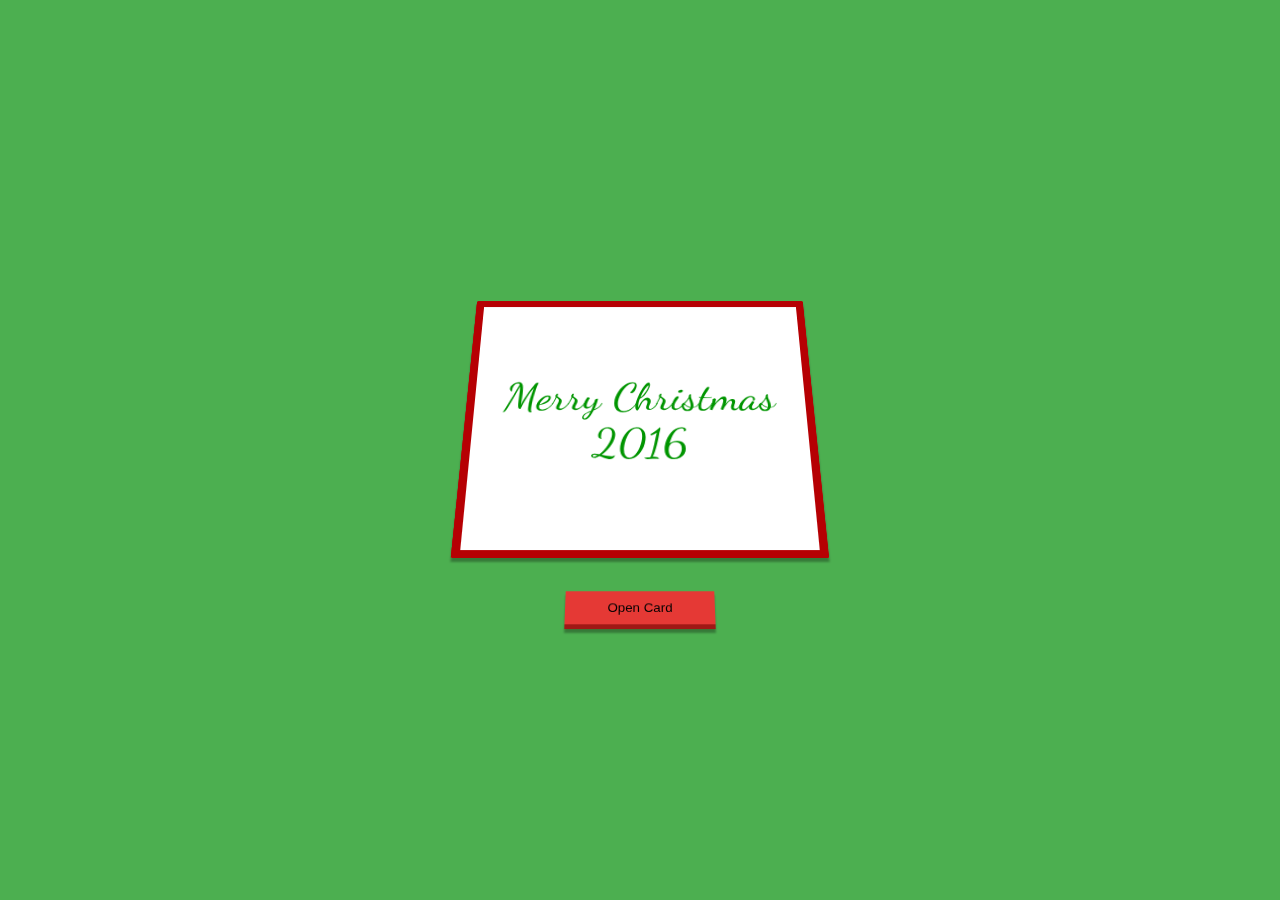
==== christmascard22/index.html @ 9e1ebff4 "Fixed typo" ====
<!DOCTYPE html>
<html lang="en">
<!-- Code taken from https://codepen.io/MateBoy/pen/zoRwZW -->
<head>
  <title>Merry Christmas</title>
  <meta charset="UTF-8" />
  <meta name="viewport" content="width=device-width,initial-scale=1" />
  <meta name="description" content="" />
  <link rel="stylesheet" type="text/css" href="/assets/card.css">
  <script src="/assets/card.js"></script>
</head>
<body>

<div class="wrap" id="wrap">
  <div class="card card--inner">
    <h2>And A Happy New Year!</h2>
    <img src="https://static.pexels.com/photos/17795/christmas-xmas-christmas-tree-decoration.jpg">
  </div>
  <div class="card card--front back" onclick="openCard();"></div>
  <div class="card card--front" onclick="openCard();">
    <h2>Merry Christmas<br>2016</h2>
  </div>
</div>

<button type="button" onclick="openCard();" id="button">Open Card</button>
</body>
</html>
---- assets/card.css ----
@import url("https://fonts.googleapis.com/css?family=Dancing+Script");
body {
  margin: 0;
  background-color: #4CAF50;
  /*background: radial-gradient(circle at center, rgba(50,50,50,1) 0%,rgba(14,14,14,1) 35%)*/
  display: flex;
  flex-direction: column;
  align-items: center;
  justify-content: center;
  height: 100vh;
  perspective: 1000px;
  transform-style: preserve-3d;
}

img {
  max-width: 100%;
}

*, *:after, *:before {
  box-sizing: border-box;
}

h2 {
  font-family: "Dancing Script", serif;
  font-weight: normal;
  font-size: 45px;
  color: #009500;
  text-align: center;
}

.wrap {
  width: 350px;
  height: 300px;
  position: relative;
  transform: rotateX(30deg);
  transform-style: preserve-3d;
  box-shadow: 0 4px 2px rgba(0, 0, 0, 0.3);
}

.card {
  height: 100%;
  width: 100%;
  background-color: #fff;
  border-radius: 2px;
  position: relative;
  border: 8px solid #B60003;
  text-align: center;
}
.card--front {
  display: flex;
  align-items: center;
  justify-content: center;
  transition: all 1.5s cubic-bezier(0.4, 0, 0.2, 1);
  transform-origin: center left;
  position: absolute;
  top: 0;
  left: 0;
  z-index: 2;
  backface-visibility: hidden;
  -webkit-backface-visibility: hidden;
}
.card--front.open {
  transform: rotateY(-180deg);
}
.card--front.back {
  z-index: 0;
  backface-visibility: visible;
  -webkit-backface-visibility: visible;
}
.card--inner {
  overflow: hidden;
  padding: 15px;
}
.card--inner h2 {
  font-size: 32px;
}
.card--inner img {
  max-width: 60%;
  margin-top: 1.5em;
}
.card--inner.open:before {
  transform: translateX(-155%);
  opacity: 0.1;
}
.card--inner:before {
  content: "";
  position: absolute;
  top: 0;
  left: 0;
  width: 100%;
  height: 100%;
  background-color: rgba(0, 0, 0, 0.3);
  z-index: 1;
  opacity: 1;
  transition: all 1s ease-in-out;
}

button {
  -webkit-appearance: none;
  background: #E53935;
  border: 5px solid #9f1815;
  border-width: 0 0 5px;
  padding: 10px 20px;
  width: 150px;
  text-align: center;
  display: block;
  transform: rotateX(30deg);
  margin-top: 20px;
  box-shadow: 0 4px 2px rgba(0, 0, 0, 0.3);
}
button:active {
  border-bottom-width: 2px;
  margin-top: 23px;
  outline: none;
}
button:focus {
  outline: none;
}
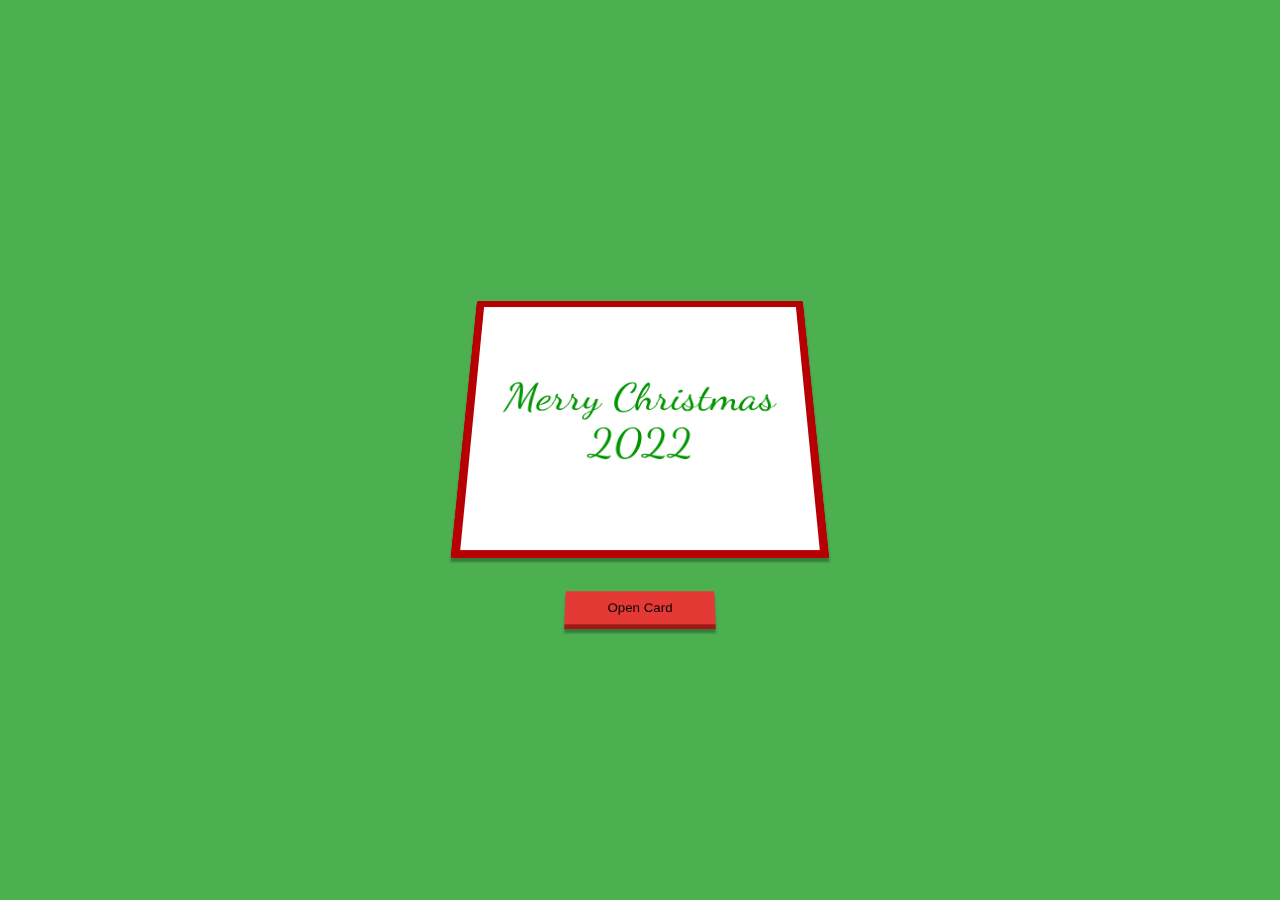
==== commit 27c4c483: "Added license and modified card" ====
--- a/christmascard22/index.html
+++ b/christmascard22/index.html
@@ -13,12 +13,12 @@
 
 <div class="wrap" id="wrap">
   <div class="card card--inner">
-    <h2>And A Happy New Year!</h2>
     <img src="https://static.pexels.com/photos/17795/christmas-xmas-christmas-tree-decoration.jpg">
+    <h2>From the Melzaks</h2>
   </div>
   <div class="card card--front back" onclick="openCard();"></div>
   <div class="card card--front" onclick="openCard();">
-    <h2>Merry Christmas<br>2016</h2>
+    <h2>Merry Christmas<br>2022</h2>
   </div>
 </div>
 
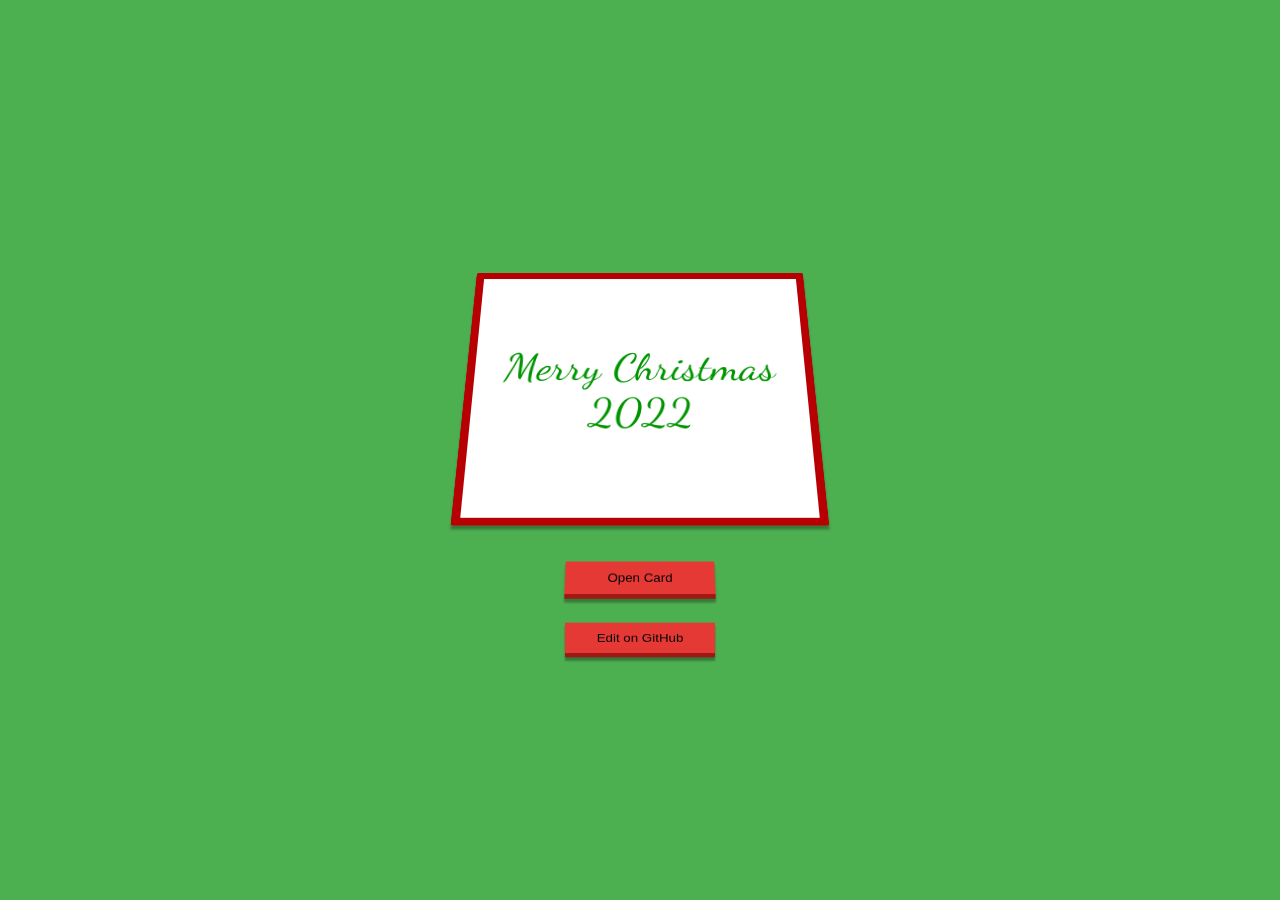
==== commit f3c24ebd: "Added Edit on GitHub buttons" ====
--- a/christmascard22/index.html
+++ b/christmascard22/index.html
@@ -24,4 +24,7 @@
 
 <button type="button" onclick="openCard();" id="button">Open Card</button>
 </body>
+<footer>
+  <button onclick="window.location.href='https://github.com/TeamLinux01/melzak_site/edit/main/christmascard22/index.html';">Edit on GitHub</button>
+</footer>
 </html>
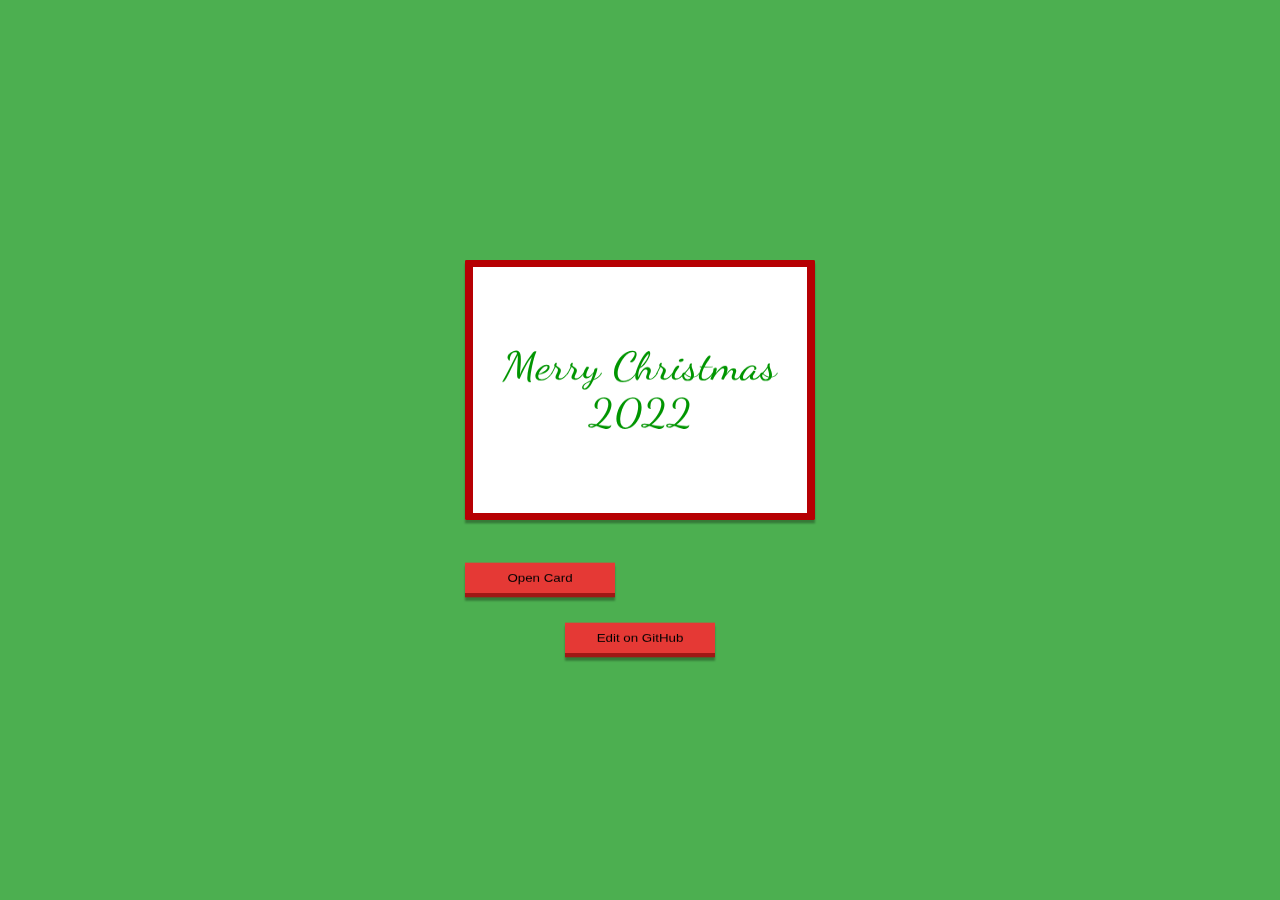
==== commit c21758fe: "Formating and fixing html" ====
--- a/christmascard22/index.html
+++ b/christmascard22/index.html
@@ -1,30 +1,31 @@
 <!DOCTYPE html>
 <html lang="en">
-<!-- Code taken from https://codepen.io/MateBoy/pen/zoRwZW -->
-<head>
-  <title>Merry Christmas</title>
-  <meta charset="UTF-8" />
-  <meta name="viewport" content="width=device-width,initial-scale=1" />
-  <meta name="description" content="" />
-  <link rel="stylesheet" type="text/css" href="/assets/card.css">
-  <script src="/assets/card.js"></script>
-</head>
-<body>
-
-<div class="wrap" id="wrap">
-  <div class="card card--inner">
-    <img src="https://static.pexels.com/photos/17795/christmas-xmas-christmas-tree-decoration.jpg">
-    <h2>From the Melzaks</h2>
-  </div>
-  <div class="card card--front back" onclick="openCard();"></div>
-  <div class="card card--front" onclick="openCard();">
-    <h2>Merry Christmas<br>2022</h2>
-  </div>
-</div>
-
-<button type="button" onclick="openCard();" id="button">Open Card</button>
-</body>
-<footer>
-  <button onclick="window.location.href='https://github.com/TeamLinux01/melzak_site/edit/main/christmascard22/index.html';">Edit on GitHub</button>
-</footer>
+  <!-- Code taken from https://codepen.io/MateBoy/pen/zoRwZW -->
+  <head>
+    <title>Merry Christmas</title>
+    <meta charset="UTF-8" />
+    <meta name="viewport" content="width=device-width,initial-scale=1" />
+    <meta name="description" content="" />
+    <link rel="stylesheet" type="text/css" href="/assets/card.css">
+    <script src="/assets/card.js"></script>
+  </head>
+  <body>
+    <header></header>
+    <main>
+      <div class="wrap" id="wrap">
+        <div class="card card--inner">
+          <img src="https://static.pexels.com/photos/17795/christmas-xmas-christmas-tree-decoration.jpg">
+          <h2>From the Melzaks</h2>
+        </div>
+        <div class="card card--front back" onclick="openCard();"></div>
+        <div class="card card--front" onclick="openCard();">
+          <h2>Merry Christmas<br>2022</h2>
+        </div>
+      </div>
+      <button type="button" onclick="openCard();" id="button">Open Card</button>
+    </main>
+    <footer>
+      <button onclick="window.location.href='https://github.com/TeamLinux01/melzak_site/edit/main/christmascard22/index.html';">Edit on GitHub</button>
+    </footer>
+    </body>
 </html>
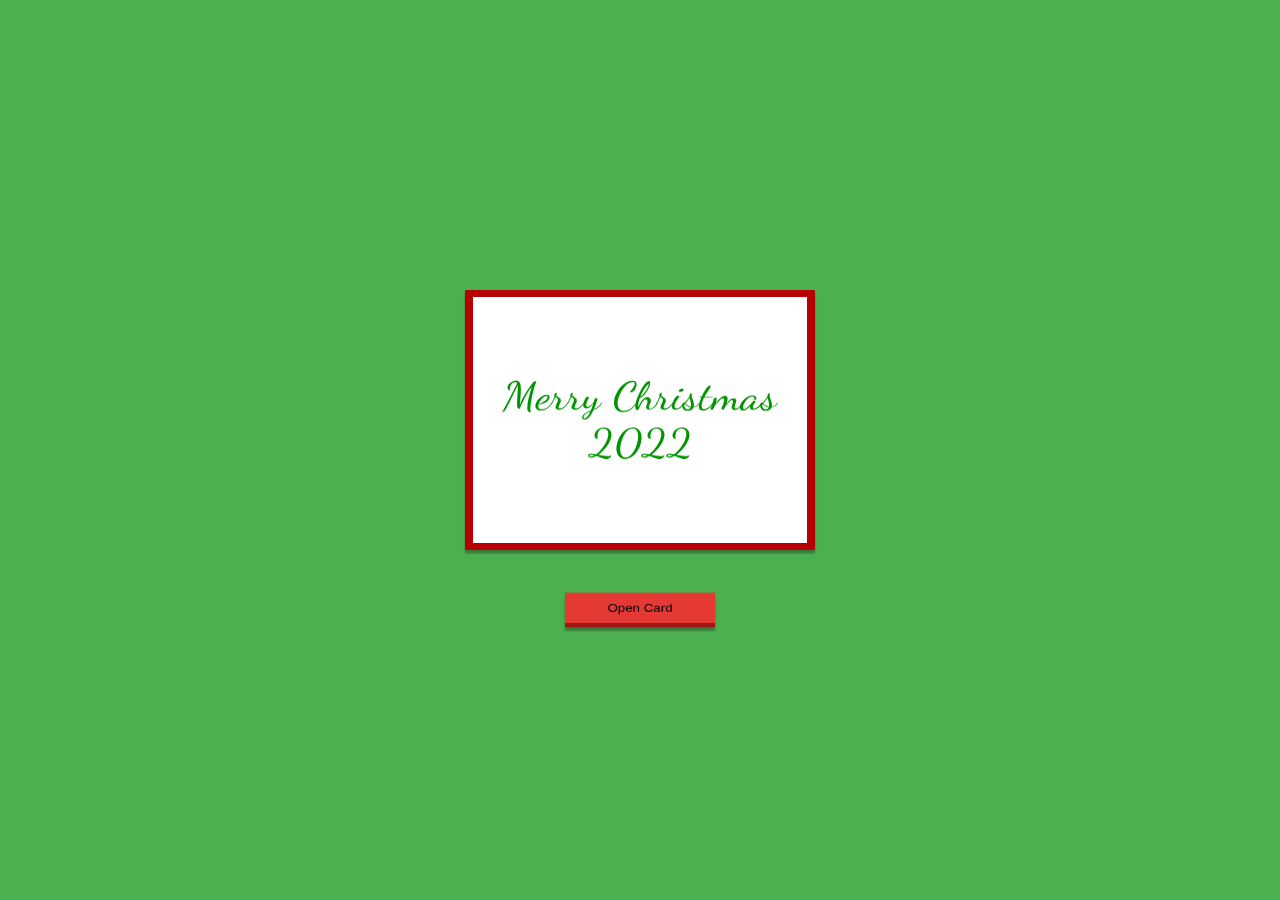
==== commit ae5bb8d5: "Removed edit button" ====
--- a/christmascard22/index.html
+++ b/christmascard22/index.html
@@ -22,10 +22,9 @@
           <h2>Merry Christmas<br>2022</h2>
         </div>
       </div>
-      <button type="button" onclick="openCard();" id="button">Open Card</button>
     </main>
     <footer>
-      <button onclick="window.location.href='https://github.com/TeamLinux01/melzak_site/edit/main/christmascard22/index.html';">Edit on GitHub</button>
+      <button type="button" onclick="openCard();" id="button">Open Card</button>
     </footer>
     </body>
 </html>
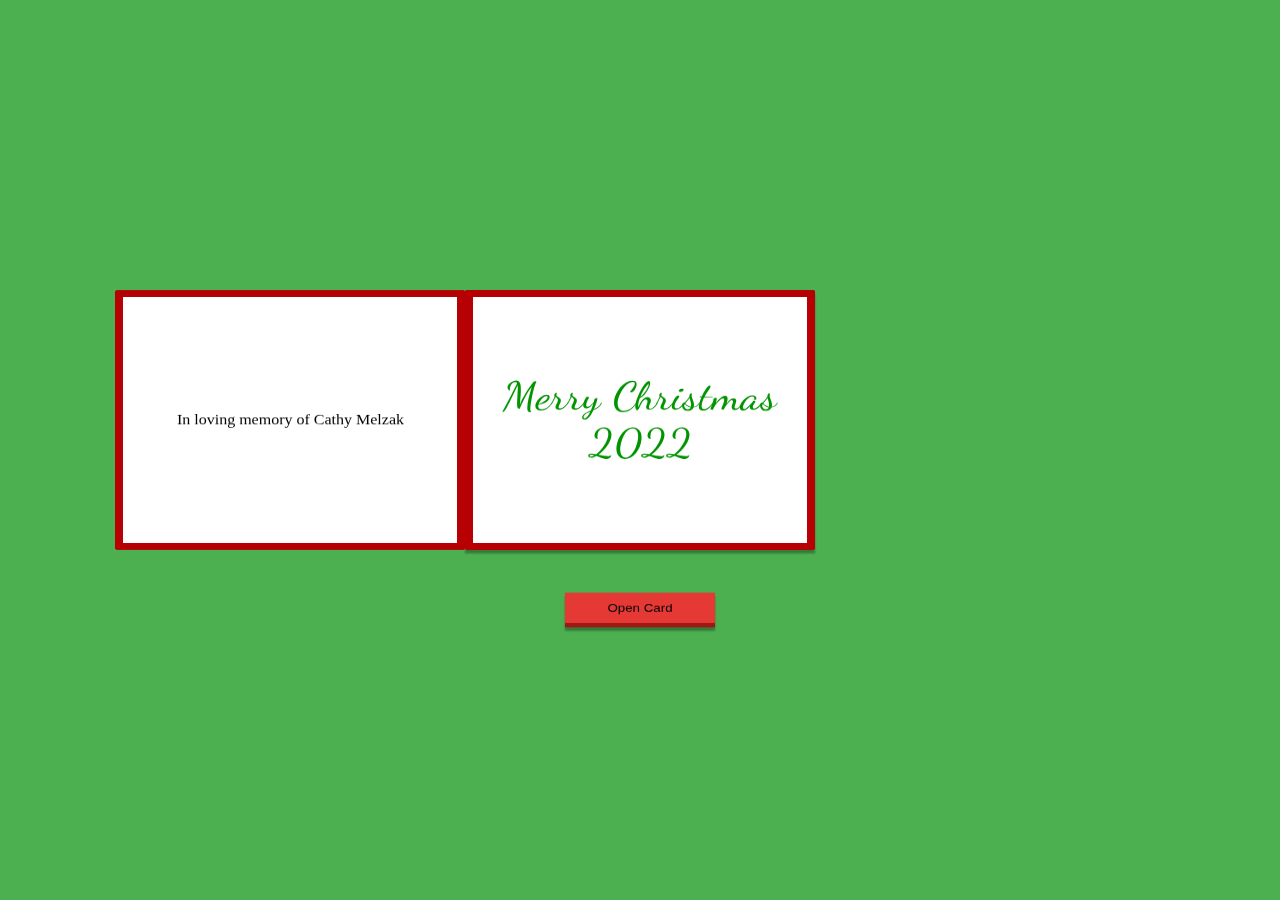
==== commit 3c932114: "Testing mirroring again" ====
--- a/christmascard22/index.html
+++ b/christmascard22/index.html
@@ -17,7 +17,11 @@
           <img src="https://static.pexels.com/photos/17795/christmas-xmas-christmas-tree-decoration.jpg">
           <h2>From the Melzaks</h2>
         </div>
-        <div class="card card--front back" onclick="openCard();"></div>
+        <div class="card card--front back" onclick="openCard();">
+          <div class="mirror">
+            In  loving memory of Cathy Melzak
+          </div>
+        </div>
         <div class="card card--front" onclick="openCard();">
           <h2>Merry Christmas<br>2022</h2>
         </div>
--- a/assets/card.css
+++ b/assets/card.css
@@ -66,6 +66,10 @@
   z-index: 0;
   backface-visibility: visible;
   -webkit-backface-visibility: visible;
+  transform: rotateY(-180deg);
+}
+.mirror {
+  transform: scale(-1, 1);
 }
 .card--inner {
   overflow: hidden;
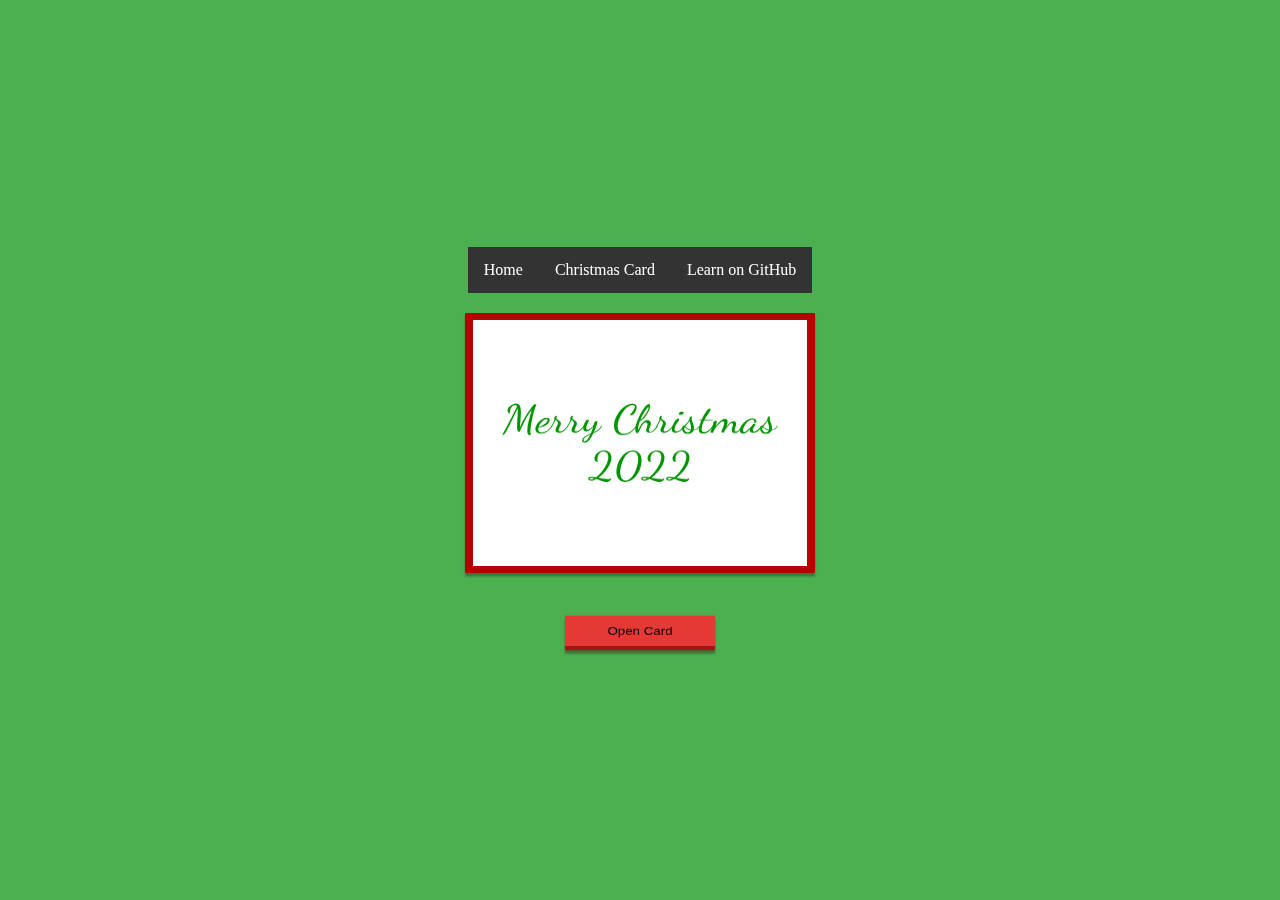
==== commit ffdc809b: "Add navbar" ====
--- a/christmascard22/index.html
+++ b/christmascard22/index.html
@@ -2,15 +2,22 @@
 <html lang="en">
   <!-- Code taken from https://codepen.io/MateBoy/pen/zoRwZW -->
   <head>
-    <title>Merry Christmas</title>
+    <title>Merry Christmas 2022</title>
     <meta charset="UTF-8" />
     <meta name="viewport" content="width=device-width,initial-scale=1" />
     <meta name="description" content="" />
+    <link rel="stylesheet" type="text/css" href="/assets/nav.css">
     <link rel="stylesheet" type="text/css" href="/assets/card.css">
     <script src="/assets/card.js"></script>
   </head>
   <body>
-    <header></header>
+    <header>
+      <ul>
+        <li><a class="active" href="https://melzak.duckdns.org/">Home</a></li>
+        <li><a href="https://melzak.duckdns.org/christmascard">Christmas Card</a></li>
+        <li><a href="https://github.com/TeamLinux01/melzak_site/">Learn on GitHub</a></li>
+      </ul>
+    </header>
     <main>
       <div class="wrap" id="wrap">
         <div class="card card--inner">
--- a/assets/nav.css
+++ b/assets/nav.css
@@ -0,0 +1,23 @@
+ul {
+  list-style-type: none;
+  margin: 0;
+  padding: 0;
+  overflow: hidden;
+  background-color: #333;
+}
+
+li {
+  float: left;
+}
+
+li a {
+  display: block;
+  color: white;
+  text-align: center;
+  padding: 14px 16px;
+  text-decoration: none;
+}
+
+li a:hover {
+  background-color: #111;
+}
--- a/assets/card.css
+++ b/assets/card.css
@@ -66,7 +66,6 @@
   z-index: 0;
   backface-visibility: visible;
   -webkit-backface-visibility: visible;
-  transform: rotateY(-180deg);
 }
 .mirror {
   transform: scale(-1, 1);
